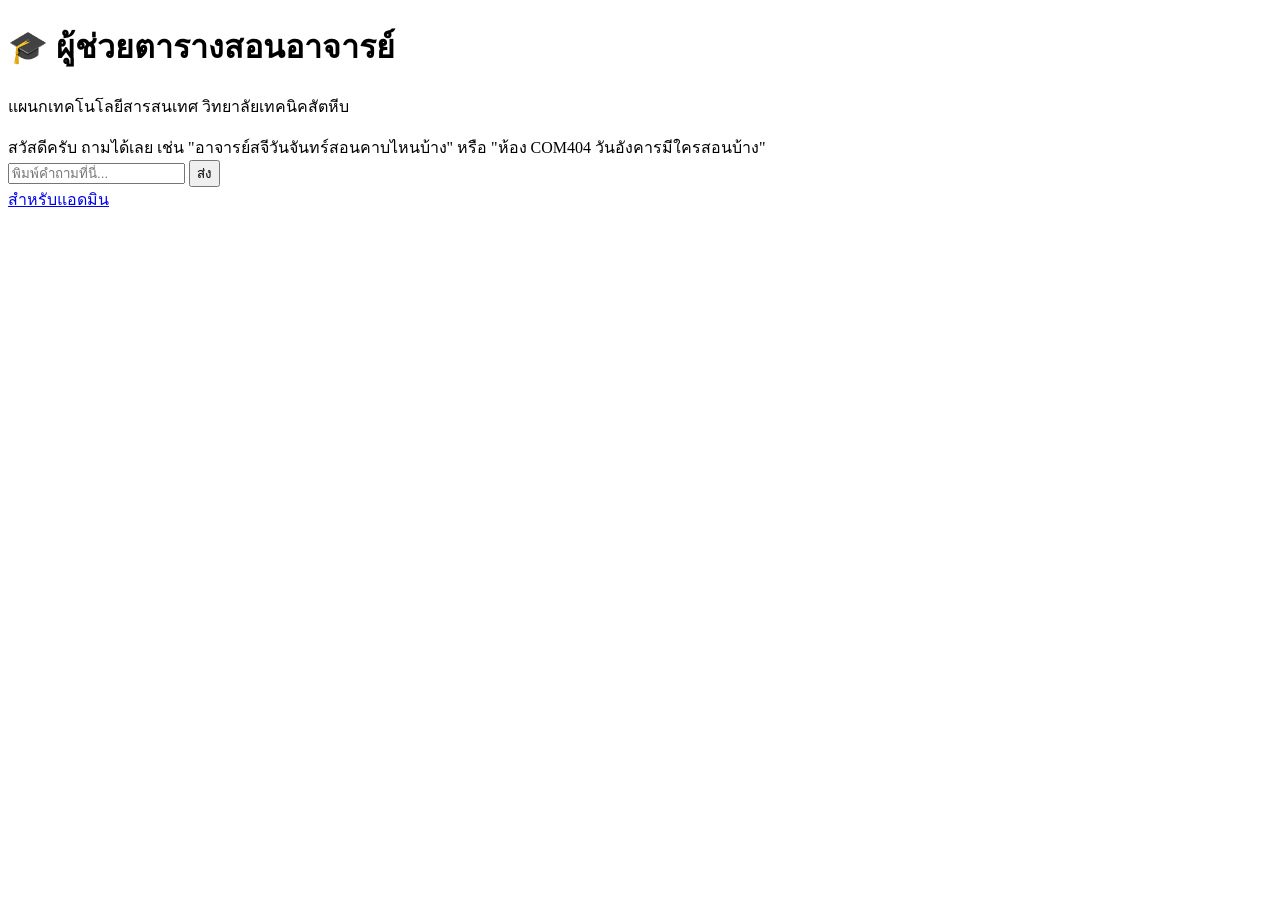
==== app/templates/index.html @ 1d7ac57f "Initial commit: schedule chatbot ready for Render deployment Add render.yaml and scope the repo to w" ====
<!DOCTYPE html>
<html lang="th">
<head>
  <meta charset="UTF-8">
  <meta name="viewport" content="width=device-width, initial-scale=1.0">
  <title>ผู้ช่วยตารางสอนอาจารย์</title>
  <link rel="stylesheet" href="/static/style.css">
</head>
<body>
  <div class="app">
    <header>
      <h1>🎓 ผู้ช่วยตารางสอนอาจารย์</h1>
      <p class="subtitle">แผนกเทคโนโลยีสารสนเทศ วิทยาลัยเทคนิคสัตหีบ</p>
    </header>

    <div id="chat-window" class="chat-window">
      <div class="message bot">
        สวัสดีครับ ถามได้เลย เช่น "อาจารย์สจีวันจันทร์สอนคาบไหนบ้าง" หรือ "ห้อง COM404 วันอังคารมีใครสอนบ้าง"
      </div>
    </div>

    <form id="chat-form" class="chat-form">
      <input type="text" id="question-input" placeholder="พิมพ์คำถามที่นี่..." autocomplete="off" required>
      <button type="submit">ส่ง</button>
    </form>

    <div class="admin-link"><a href="/admin/login">สำหรับแอดมิน</a></div>
  </div>

  <script src="/static/chat.js"></script>
</body>
</html>
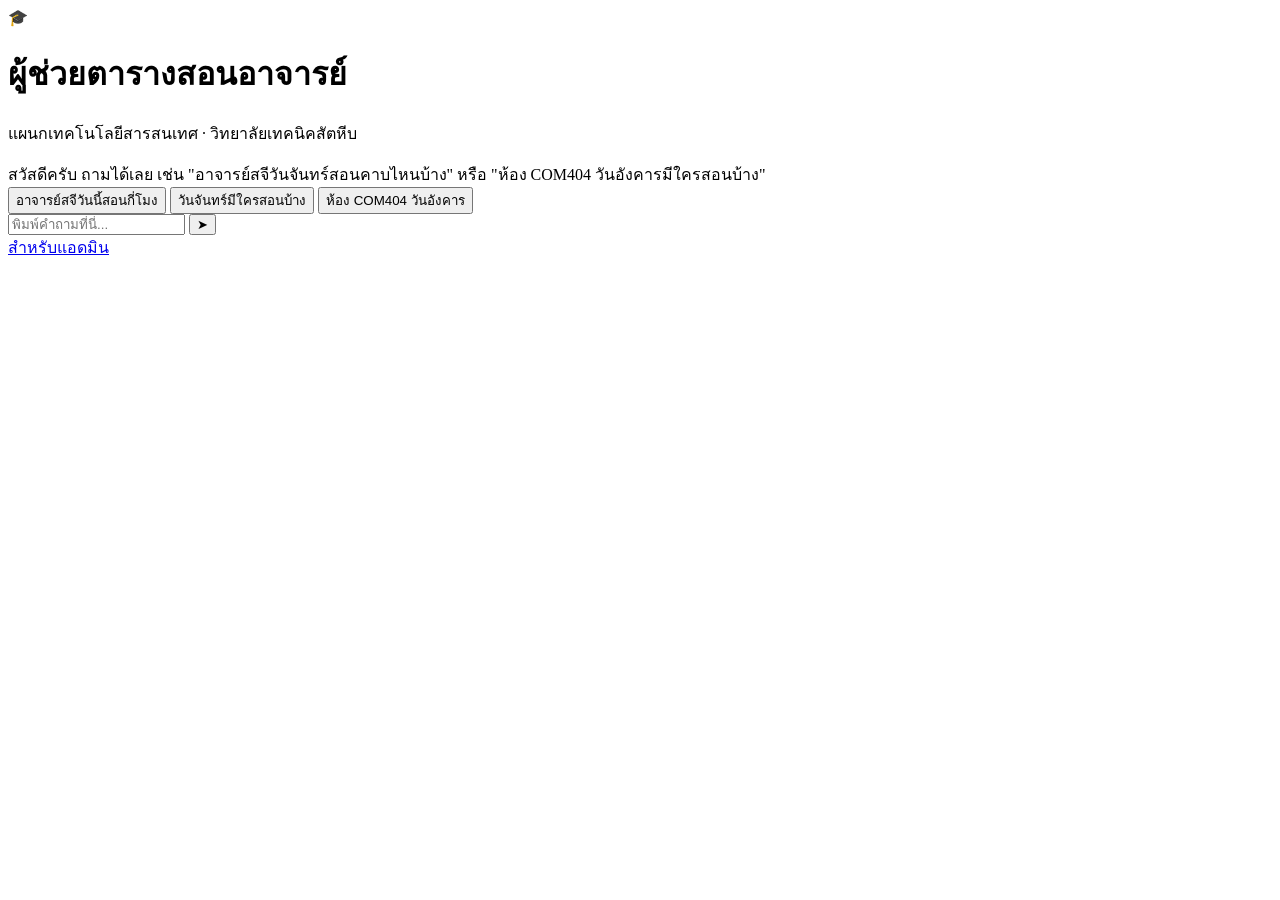
==== commit 90187e29: "Redesign chat page with modern dark UI Add chat-dark.css and suggestion chips for the main chat page" ====
--- a/app/templates/index.html
+++ b/app/templates/index.html
@@ -4,24 +4,32 @@
   <meta charset="UTF-8">
   <meta name="viewport" content="width=device-width, initial-scale=1.0">
   <title>ผู้ช่วยตารางสอนอาจารย์</title>
-  <link rel="stylesheet" href="/static/style.css">
+  <link rel="stylesheet" href="/static/chat-dark.css">
 </head>
-<body>
+<body class="chat-dark">
   <div class="app">
-    <header>
-      <h1>🎓 ผู้ช่วยตารางสอนอาจารย์</h1>
-      <p class="subtitle">แผนกเทคโนโลยีสารสนเทศ วิทยาลัยเทคนิคสัตหีบ</p>
+    <header class="hero">
+      <div class="hero-badge">🎓</div>
+      <div>
+        <h1>ผู้ช่วยตารางสอนอาจารย์</h1>
+        <p class="subtitle">แผนกเทคโนโลยีสารสนเทศ · วิทยาลัยเทคนิคสัตหีบ</p>
+      </div>
     </header>
 
     <div id="chat-window" class="chat-window">
       <div class="message bot">
         สวัสดีครับ ถามได้เลย เช่น "อาจารย์สจีวันจันทร์สอนคาบไหนบ้าง" หรือ "ห้อง COM404 วันอังคารมีใครสอนบ้าง"
       </div>
+      <div class="suggestions" id="suggestions">
+        <button type="button" class="chip">อาจารย์สจีวันนี้สอนกี่โมง</button>
+        <button type="button" class="chip">วันจันทร์มีใครสอนบ้าง</button>
+        <button type="button" class="chip">ห้อง COM404 วันอังคาร</button>
+      </div>
     </div>
 
     <form id="chat-form" class="chat-form">
       <input type="text" id="question-input" placeholder="พิมพ์คำถามที่นี่..." autocomplete="off" required>
-      <button type="submit">ส่ง</button>
+      <button type="submit" aria-label="ส่งคำถาม">➤</button>
     </form>
 
     <div class="admin-link"><a href="/admin/login">สำหรับแอดมิน</a></div>
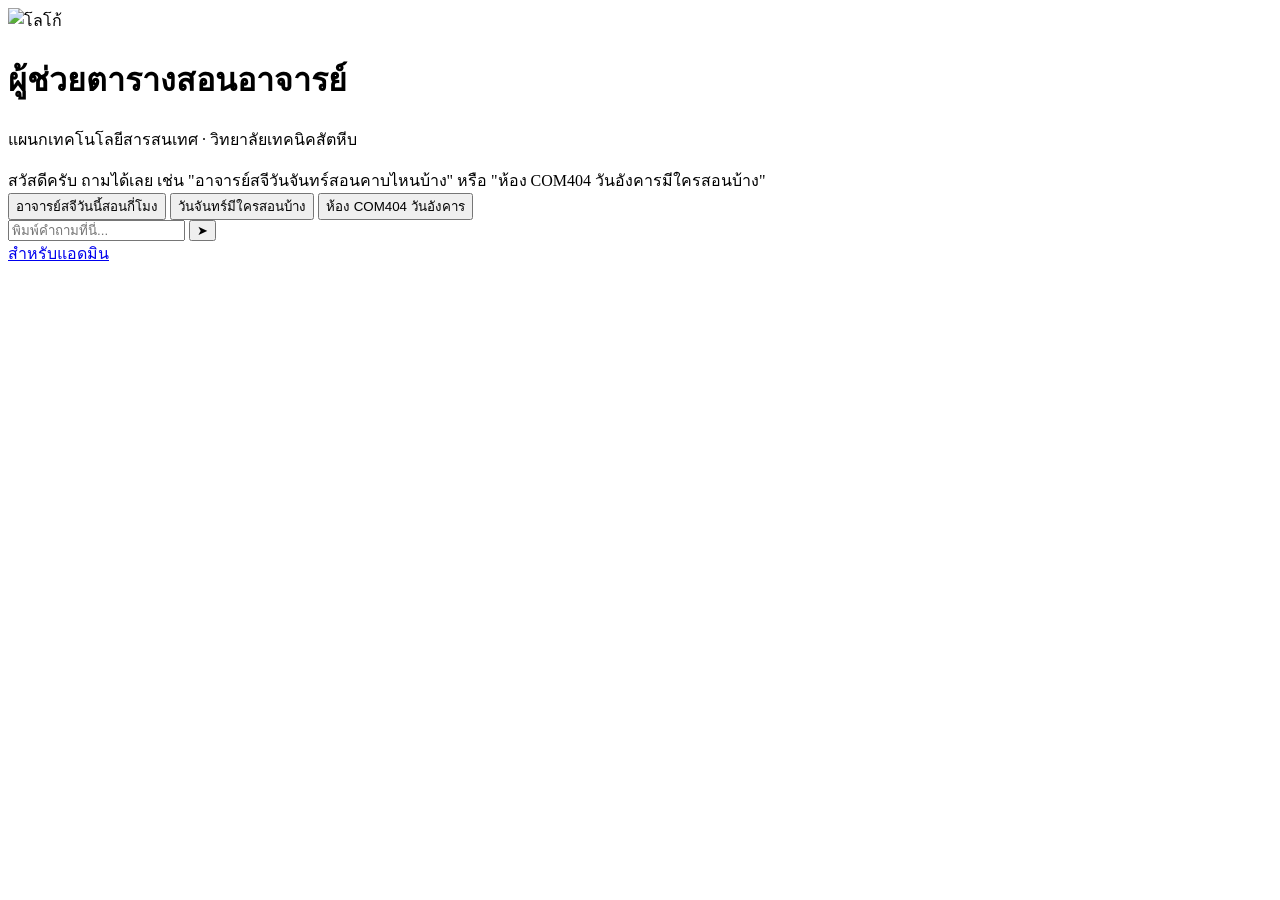
==== commit de2bcc27: "Fail fast on daily quota errors and add Thai-Austrian logo - Detect Gemini daily free-tier quota exh" ====
--- a/app/templates/index.html
+++ b/app/templates/index.html
@@ -9,7 +9,7 @@
 <body class="chat-dark">
   <div class="app">
     <header class="hero">
-      <div class="hero-badge">🎓</div>
+      <div class="hero-badge"><img src="/static/logo.png" alt="โลโก้"></div>
       <div>
         <h1>ผู้ช่วยตารางสอนอาจารย์</h1>
         <p class="subtitle">แผนกเทคโนโลยีสารสนเทศ · วิทยาลัยเทคนิคสัตหีบ</p>
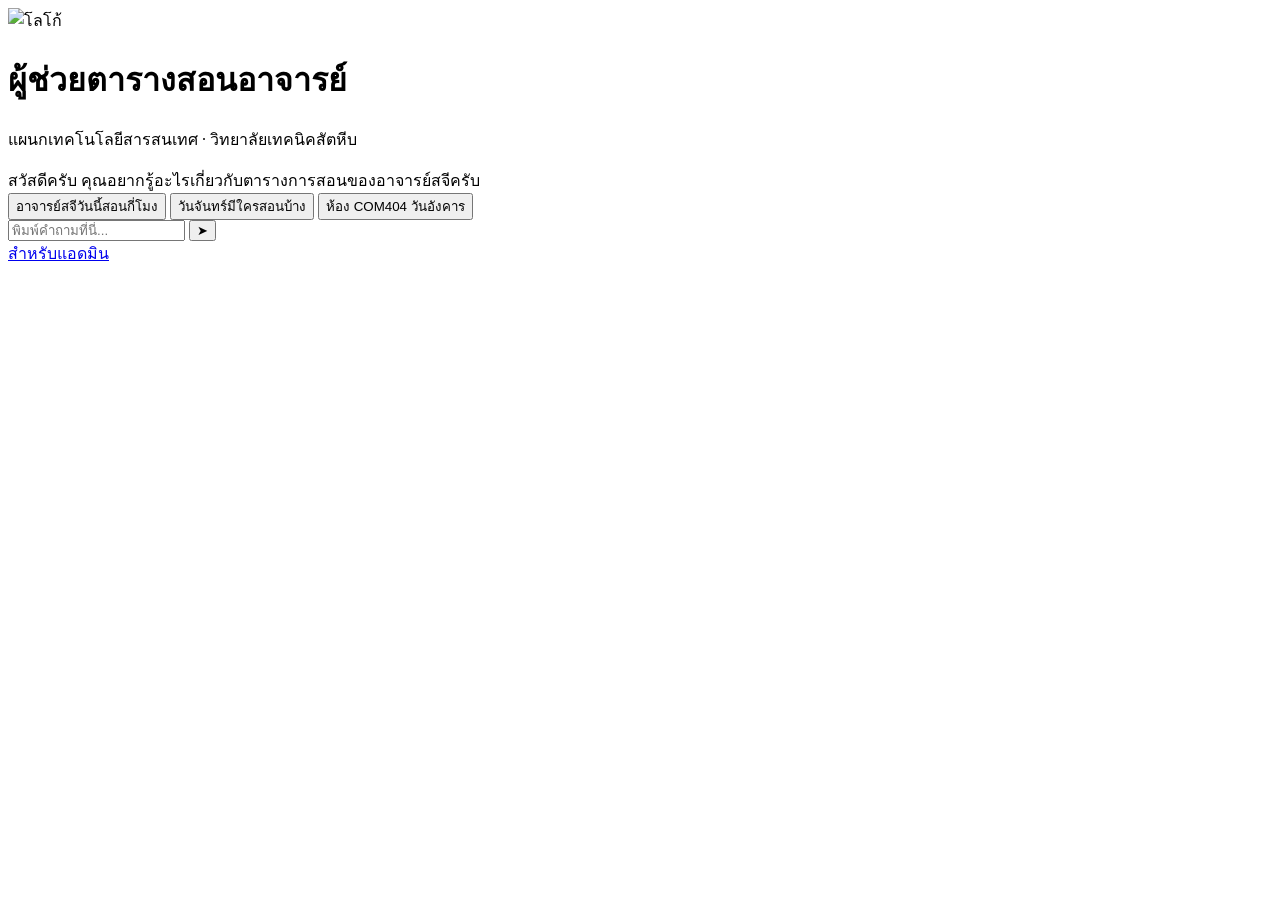
==== commit 222dbc7f: "Update chat greeting message Co-Authored-By: Claude Sonnet 5 <noreply@anthropic.com>" ====
--- a/app/templates/index.html
+++ b/app/templates/index.html
@@ -18,7 +18,7 @@
 
     <div id="chat-window" class="chat-window">
       <div class="message bot">
-        สวัสดีครับ ถามได้เลย เช่น "อาจารย์สจีวันจันทร์สอนคาบไหนบ้าง" หรือ "ห้อง COM404 วันอังคารมีใครสอนบ้าง"
+        สวัสดีครับ คุณอยากรู้อะไรเกี่ยวกับตารางการสอนของอาจารย์สจีครับ
       </div>
       <div class="suggestions" id="suggestions">
         <button type="button" class="chip">อาจารย์สจีวันนี้สอนกี่โมง</button>
